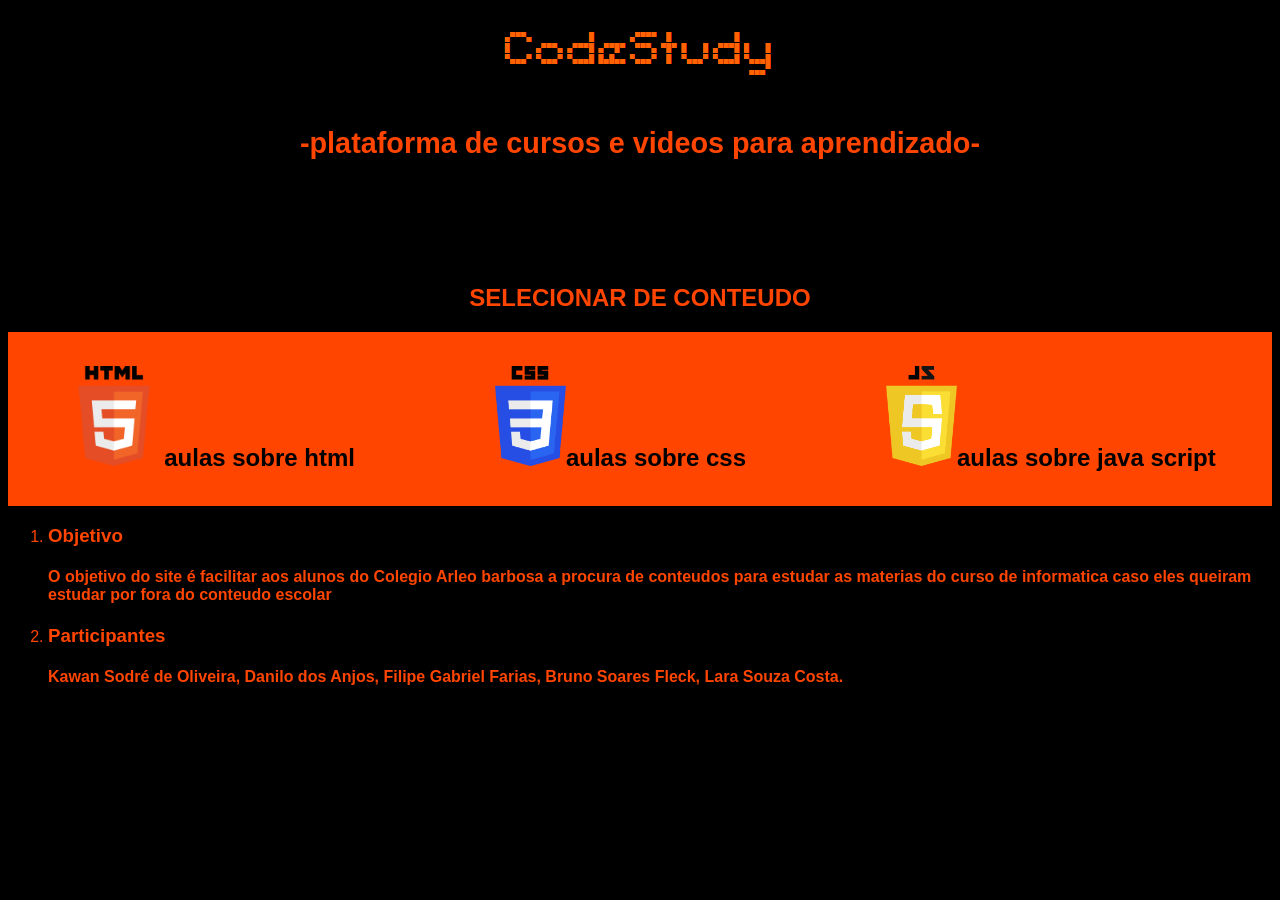
==== index.html @ ac417228 "Add files via upload" ====
<!DOCTYPE html>
<html lang="en">

<head>
    <meta charset="UTF-8">
    <meta name="viewport" content="width=device-width, initial-scale=1.0">
    <title>XTudy</title>
    <link rel="stylesheet" href="style.css">
</head>

<body>
    <header>
        <img src="image.png" alt="">
        <h2>-plataforma de cursos e videos para aprendizado-</h2>
    </header>


    <strong>
        <h2>SELECIONAR DE CONTEUDO</h2>
        <div class="selectcontent">
            <h3><a href="html.html"><img src="html.com.png" alt="selecionar html" style="height: 100px;">aulas sobre
                    html</a></img></h3>
            <h3><a href="css.html"><img src="css.com.png" alt="selecionar css" style="height: 100px;">aulas sobre
                    css</a></h3>
            <h3><a href="js.html"><img src="javascriptcom.png" alt="selecionar js" style="height: 100px;">aulas sobre
                    java script</a></h3>
        </div>
    </strong>
    </div>
    <ol>
        <li>
            <h3>Objetivo</h3>
        </li>
        <h4>O objetivo do site é facilitar aos alunos do Colegio Arleo barbosa a procura de conteudos para estudar as
            materias do curso de informatica caso eles queiram estudar por fora do conteudo escolar</h4>
        <li>
            <h3>Participantes</h3>
        </li>
        <h4>Kawan Sodré de Oliveira, Danilo dos Anjos, Filipe Gabriel Farias, Bruno Soares Fleck, Lara Souza Costa.</h4>    
    </ol>
        
</body>

</html>
---- style.css ----
.video{
    border-radius: 5%;
    display: flex;
    justify-content: space-around; 
    align-items: center;
    gap: 20px;
    margin-top: 10px;
    margin-right: 20px;
    margin-bottom: 20px;
    margin-left: 20px;
}
header{
    text-align: center;
    margin: 0%;
    font-size: larger;
}
body{
    background-color: rgb(0, 0, 0);
    color: orangered;

}
.selectcontent{
    margin-top: 10px;
    background-color:orangered;
    border-radius: 0%;
    padding-top: 10px;
    padding-bottom: 10px;
    border: solid orangered;
    font-size:large;
    display: flex; /* Ativa o flexbox */
    gap:100px;    /* Espaçamento entre os botões */
    justify-content: center;
    margin: 0%;

}
button{
    background-color: orangered;
    padding: 10px;
    border-radius: 20%;
    border: solid orangered;
}
a{
    color: rgb(0, 0, 0);
    text-decoration: none;
    padding: 20px;
    font-size: x-large;
    font-weight: bold;
    
}
body {
font-family: 'Gill Sans', 'Gill Sans MT', Calibri, 'Trebuchet MS', sans-serif;
}
strong h2{
    padding-top: 100px;
    text-align: center;
}
.center{
    margin-left: 47%;
    height: 100px;
}
.central{
    text-align: center;
   
}
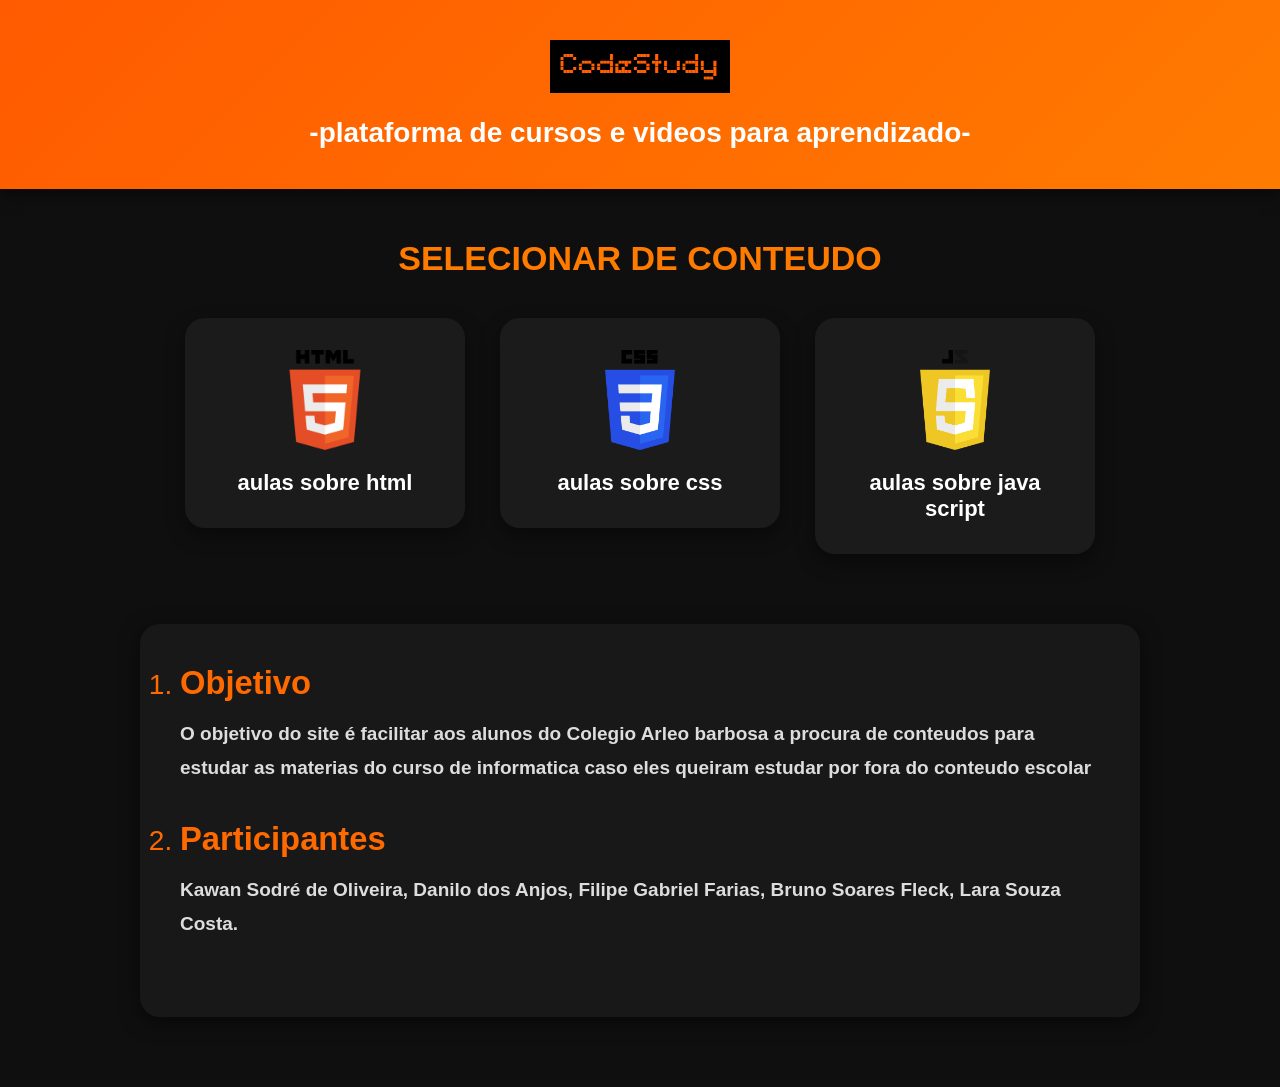
==== commit 5f68ebd5: "Update index.html" ====
--- a/index.html
+++ b/index.html
@@ -5,7 +5,7 @@
     <meta charset="UTF-8">
     <meta name="viewport" content="width=device-width, initial-scale=1.0">
     <title>XTudy</title>
-    <link rel="stylesheet" href="style.css">
+    <link rel="stylesheet" href="index.css">
 </head>
 
 <body>
@@ -41,4 +41,4 @@
         
 </body>
 
-</html>+</html>
--- a/index.css
+++ b/index.css
@@ -0,0 +1,163 @@
+/* ===========================
+   XTudy - Style.css
+=========================== */
+
+*{
+    margin: 0;
+    padding: 0;
+    box-sizing: border-box;
+}
+
+body{
+    font-family: Arial, Helvetica, sans-serif;
+    background: #0f0f0f;
+    color: white;
+}
+
+/* ===========================
+   HEADER
+=========================== */
+
+header{
+    background: linear-gradient(135deg,#ff5a00,#ff7b00);
+    text-align: center;
+    padding: 40px 20px;
+    box-shadow: 0 5px 15px rgba(0,0,0,.5);
+}
+
+header img{
+    width: 180px;
+    margin-bottom: 20px;
+}
+
+header h2{
+    color: white;
+    font-size: 28px;
+    font-weight: bold;
+}
+
+/* ===========================
+   TITULO
+=========================== */
+
+strong h2{
+    text-align: center;
+    margin: 50px 0 40px;
+    color: #ff7b00;
+    font-size: 34px;
+}
+
+/* ===========================
+   CARDS
+=========================== */
+
+.selectcontent{
+    width: 90%;
+    max-width: 1200px;
+    margin: auto;
+    display: flex;
+    justify-content: center;
+    gap: 35px;
+    flex-wrap: wrap;
+}
+
+.selectcontent h3{
+    width: 280px;
+}
+
+.selectcontent a{
+    text-decoration: none;
+    color: white;
+    background: #1b1b1b;
+    border-radius: 20px;
+    padding: 30px;
+    display: flex;
+    flex-direction: column;
+    align-items: center;
+    transition: .3s;
+    border: 2px solid transparent;
+    box-shadow: 0 8px 20px rgba(0,0,0,.4);
+}
+
+.selectcontent a:hover{
+    transform: translateY(-10px);
+    border: 2px solid #ff6a00;
+    box-shadow: 0 0 25px rgba(255,106,0,.5);
+}
+
+.selectcontent img{
+    height: 100px;
+    margin-bottom: 20px;
+}
+
+.selectcontent a{
+    font-size: 22px;
+    font-weight: bold;
+    text-align: center;
+}
+
+/* ===========================
+   LISTA
+=========================== */
+
+ol{
+    width: 85%;
+    max-width: 1000px;
+    margin: 70px auto;
+    background: #181818;
+    padding: 40px;
+    border-radius: 20px;
+    box-shadow: 0 5px 20px rgba(0,0,0,.5);
+}
+
+li{
+    color: #ff6a00;
+    margin-bottom: 15px;
+    font-size: 28px;
+}
+
+h4{
+    font-size: 19px;
+    color: #ddd;
+    line-height: 1.8;
+    margin-bottom: 35px;
+}
+
+/* ===========================
+   RESPONSIVO
+=========================== */
+
+@media(max-width:900px){
+
+    header h2{
+        font-size:22px;
+    }
+
+    strong h2{
+        font-size:28px;
+    }
+
+    .selectcontent{
+        flex-direction: column;
+        align-items: center;
+    }
+
+    .selectcontent h3{
+        width: 100%;
+        max-width: 330px;
+    }
+
+    ol{
+        width:95%;
+        padding:25px;
+    }
+
+    li{
+        font-size:24px;
+    }
+
+    h4{
+        font-size:18px;
+    }
+
+}
